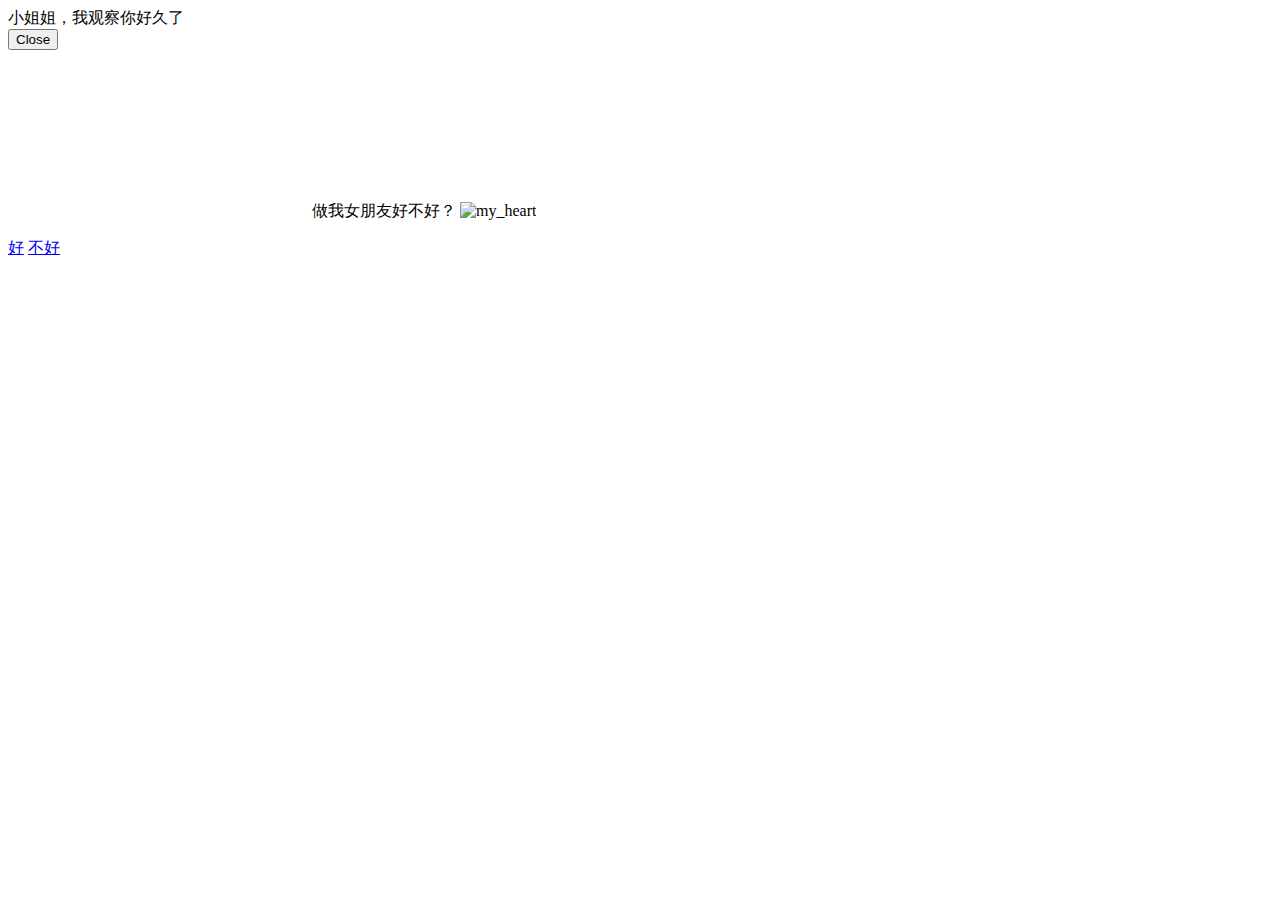
==== pop_desc.html @ 0097086f "1" ====
<!DOCTYPE html>
<html lang="en">

<head>
    <meta charset="UTF-8">
    <meta name="viewport" content="width=device-width, initial-scale=1.0">
    <meta http-equiv="X-UA-Compatible" content="ie=edge">
    <title>confession</title>
    <link rel="stylesheet" href="./style/base.css">
</head>

<body>
    <div id="app">
        <div class="md-modal modal-msg md-modal-transition" :class="{'md-show': mdShow}">
            <div class="md-modal-inner">
                <div class="md-top">
                    <div class="md-title">小姐姐，我观察你好久了</div> <!--小姐姐，我观察你好久了-->
                    <button class="md-close" @click="closeModal">Close</button>
                </div>
                <div class="md-content">
                    <div class="confirm-tips">
                        <!-- <slot name="message"></slot> -->
                        <p slot="message">
                            <svg class="icon-status-ok">
                                <use xmlns:xlink="http://www.w3.org/1999/xlink" xlink:href="#iicon-status-ok"></use>
                            </svg>
                            <span class="md-modal-text">做我女朋友好不好？</span><!--做我女朋友好不好!-->
                            <img src="./img/my_heart.jpeg" alt="my_heart">
                        </p>
                    </div>
                    <div class="btn-wrap">
                        <!-- <slot name="btnGroup"></slot> -->
                        <a class="btn btn--m" href="javascript:;" @click="yes">好</a>
                        <a id="btn_no" class="btn btn--n" href="javascript:;" onmouseover="no()">不好</a>

                    </div>
                </div>
            </div>
        </div>
        <div class="md-overlay" @click="closeModal" v-if="mdShow"></div>
        <embed style="opacity:0" src="https://music.163.com/style/swf/widget.swf?sid=1369712311&type=3&auto=1&width=410&height=310" width="410" height="310"  allowNetworking="all"></embed>
    </div>
    <script src="https://cdn.jsdelivr.net/npm/vue"></script>
    <script>
        new Vue({
            el: '#app',
            data: {
                mdShow: true,
                clickNoTimes: 0
            },
            methods: {
                closeModal() {
                    // this.mdShow = false
                    alert('沉默就是默认噢！(*^__^*) 嘻嘻……')
                },
                // mounted(){
                //     var aText ='';
                //     document.getElementById("app").innerHTML += aText;
                // },
                yes() {
                    alert('小媳妇白又白，快到我的怀里来！O(∩_∩)O');
                    window.location = 'http://w3.zaiyiqiba.com/love.php?make=1&id=470614'
                },
                no() {
                    this.clickNoTimes++;
                    switch(this.clickNoTimes){
                        case 1: alert('工资都归你！');break;
                        case 2: alert('家务我来做！');break;
                        case 3: alert('天天吃香喝辣！');break;
                        case 4: alert('孩子我来生！');break;
                        case 5: alert('房产证写你名字！');break;
                        case 6: alert('帮你揉肩按摩！');break;
                        case 7: alert('逛街让你一身轻！');break;
                        case 8: alert('化妆品随意买！');break;
                        case 9: alert('做我女朋友做梦都会笑醒！');break;
                        case 10: alert('不开心随便锤！');break;
                        case 11: alert('你就看我这么可怜依了我吧！');break;
                        case 12: alert('再点不好就是当我女朋友了！');break;
                        case 13: alert('小媳妇白又白，快到我的怀里来！O(∩_∩)O');
                                this.clickNoTimes=13;
                                window.location = 'http://w3.zaiyiqiba.com/love.php?make=1&id=470614';                    
                                break;
                    }
                }
            }
        })
    </script>
</body>

</html>
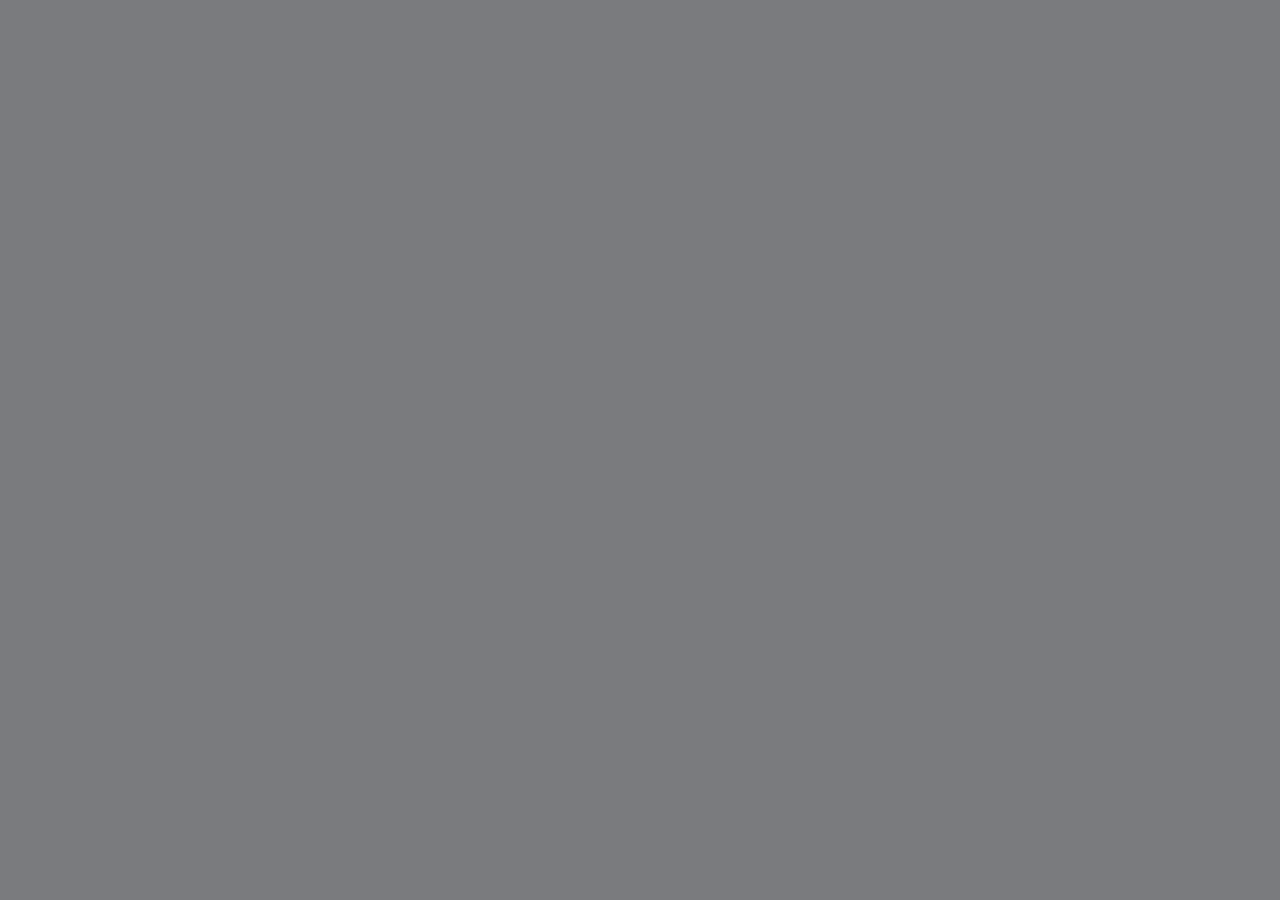
==== commit 9eb72662: "[FEATURE]v1.0.2" ====
--- a/pop_desc.html
+++ b/pop_desc.html
@@ -31,7 +31,7 @@
                     <div class="btn-wrap">
                         <!-- <slot name="btnGroup"></slot> -->
                         <a class="btn btn--m" href="javascript:;" @click="yes">好</a>
-                        <a id="btn_no" class="btn btn--n" href="javascript:;" onmouseover="no()">不好</a>
+                        <a id="btn_no" class="btn btn--n" href="javascript:;" onmouseover="no()"  @click="no">不好</a>
 
                     </div>
                 </div>
--- a/style/base.css
+++ b/style/base.css
@@ -0,0 +1,1334 @@
+@charset "UTF-8";
+/* base */
+*,
+*::before,
+*::after {
+  -webkit-box-sizing: border-box;
+  box-sizing: border-box;
+}
+
+html {
+  font-family:sans-serif,"\5FAE\8F6F\96C5\9ED1",arial;
+  font-size: 100%;
+  -ms-text-size-adjust: 100%;
+  -webkit-text-size-adjust: 100%;
+}
+
+body {
+  margin: 0;
+  padding: 0;
+  overflow-x: hidden;
+  position: relative;
+}
+
+ul, ol {
+  list-style: none;
+  margin: 0;
+  padding: 0;
+}
+
+div, p, dl, dt, dd {
+  margin: 0;
+  padding: 0;
+}
+
+li,
+dl,
+dt,
+dd,
+h1,
+h2,
+h3,
+h4,
+h5,
+h6,
+hgroup,
+p,
+blockquote,
+figure,
+form,
+fieldset,
+input,
+legend,
+pre,
+abbr,
+button {
+  margin: 0;
+  padding: 0;
+}
+
+h1,
+h2,
+h3,
+h4,
+h5,
+h6 {
+  font-weight: normal;
+}
+
+pre,
+code,
+address,
+caption,
+th,
+figcaption {
+  font-size: 1em;
+  font-weight: normal;
+  font-style: normal;
+}
+
+fieldset,
+iframe,
+img {
+  border: 0;
+}
+
+caption,
+th {
+  text-align: left;
+}
+
+table {
+  border-collapse: collapse;
+  border-spacing: 0;
+}
+
+article,
+aside,
+footer,
+header,
+nav,
+main,
+section,
+summary,
+details,
+hgroup,
+figure,
+figcaption {
+  display: block;
+}
+
+audio,
+canvas,
+video,
+progress {
+  display: inline-block;
+  vertical-align: baseline;
+}
+
+button {
+  background: none;
+  border: 0;
+  -webkit-box-sizing: border-box;
+  box-sizing: border-box;
+  color: inherit;
+  cursor: pointer;
+  font: inherit;
+  line-height: inherit;
+  overflow: visible;
+  vertical-align: inherit;
+}
+
+button:disabled {
+  cursor: default;
+}
+
+a {
+  color: inherit;
+  text-decoration: none;
+  cursor: pointer;
+}
+
+a:active,
+a:hover {
+  outline: 0;
+}
+
+h1 {
+  font-size: 2em;
+}
+
+img {
+  border: 0;
+}
+
+:focus {
+  outline: none;
+}
+
+[hidden] {
+  display: none;
+}
+
+.nobr {
+  white-space: nowrap;
+}
+
+i,
+em,
+code {
+  font-style: normal;
+}
+
+b,
+strong {
+  font-weight: bold;
+}
+
+sub,
+sup {
+  font-size: 75%;
+  line-height: 0;
+  position: relative;
+  vertical-align: baseline;
+}
+
+sup {
+  top: -0.5em;
+}
+
+button,
+input,
+select,
+textarea {
+  font-family: inherit;
+  /* 1 */
+  font-size: 100%;
+  /* 2 */
+  margin: 0;
+  /* 3 */
+}
+
+input:focus,
+select:focus,
+textarea:focus,
+button:focus, button:active {
+  outline: none;
+}
+
+table {
+  border-collapse: collapse;
+  border-spacing: 0;
+}
+
+.clearfix:after {
+  visibility: hidden;
+  display: block;
+  content: " ";
+  clear: both;
+}
+
+.clearfix {
+  zoom: 1;
+}
+
+@media print {
+  body,
+  #main,
+  #content {
+    color: #000;
+  }
+
+  a,
+  a:link,
+  a:visited {
+    color: #000;
+    text-decoration: none;
+  }
+}
+
+/** font style **/
+.font-bold {
+  font-weight: bold;
+}
+
+.font-color-red {
+  color: #d1434a;
+}
+
+.font-color-orange {
+  color: #ee7a23;
+}
+
+.font-color-gray {
+  color: #605F5F;
+}
+
+.font-color-blue {
+  color: #2bc4e2;
+}
+
+.font-color-white {
+  color: #fff;
+}
+
+.font-color-black {
+  color: #333;
+}
+
+.font-underline {
+  text-decoration: underline;
+}
+
+.font-link:hover {
+  opacity: .7;
+}
+
+.font-size-12 {
+  font-size: 12px;
+}
+
+.font-size-16 {
+  font-size: 16px;
+}
+
+.font-size-18 {
+  font-size: 18px;
+}
+
+.font-size-20 {
+  font-size: 20px;
+}
+
+.font-size-24 {
+  font-size: 24px;
+}
+
+.font-size-32 {
+  font-size: 32px;
+}
+
+.font-size-36 {
+  font-size: 36px;
+}
+
+.font-size-48 {
+  font-size: 48px;
+}
+
+.font-size-60 {
+  font-size: 60px;
+}
+
+.font-size-5x {
+  font-size: .5em;
+}
+
+.font-size-8x {
+  font-size: .8em;
+}
+
+.font-size-12x {
+  font-size: 1.2em;
+}
+
+.font-size-15x {
+  font-size: 1.5em;
+}
+
+.font-size-20x {
+  font-size: 2em;
+}
+
+.font-size-25x {
+  font-size: 2.5em;
+}
+
+.font-size-30x {
+  font-size: 3em;
+}
+
+.text-uppercase {
+  text-transform: uppercase;
+}
+
+.text-lowercase {
+  text-transform: lowercase;
+}
+
+.text-capitalize {
+  text-transform: capitalize;
+}
+
+.text-normal {
+  text-transform: none;
+}
+
+.text-left {
+  text-align: left;
+}
+
+.text-center {
+  text-align: center;
+}
+
+.text-right {
+  text-align: right;
+}
+
+@media only screen and (max-width: 991px) {
+  .font-size-12 {
+    font-size: 1.2rem;
+  }
+
+  .font-size-16, .font-size-18 {
+    font-size: 1.4rem;
+  }
+
+  .font-size-20, .font-size-24 {
+    font-size: 1.6rem;
+  }
+
+  .font-size-32 {
+    font-size: 1.8rem;
+  }
+
+  .font-size-36 {
+    font-size: 2rem;
+  }
+
+  .font-size-48 {
+    font-size: 2.4rem;
+  }
+
+  .font-size-48 {
+    font-size: 3rem;
+  }
+}
+html {
+  font-size: 10px;
+}
+
+body {
+  font-size: 1.4rem;
+  color: #605F5F;
+  font-family: "akkurat", sans-serif;
+  background: #f5f7fc;
+  -webkit-font-smoothing: antialiased;
+  -moz-font-smoothing: grayscale;
+  -moz-osx-font-smoothing: grayscale;
+}
+
+.hidden, hide {
+  display: none;
+}
+
+a {
+  -webkit-transition: color .3s ease-out;
+  transition: color .3s ease-out;
+}
+
+a:hover {
+  color: #d1434a;
+  -webkit-transition: color .3s ease-out;
+  transition: color .3s ease-out;
+}
+
+/** the page max width **/
+.container {
+  max-width: 1280px;
+  margin: 0 auto;
+  padding: 0 10px;
+}
+
+.nav-breadcrumb-wrap {
+  background: #f0f0f0;
+}
+
+
+/** 面包屑 **/
+.nav-breadcrumb {
+  padding: 10px 0;
+  line-height: 25px;
+  font-size: 14px;
+}
+
+.nav-breadcrumb a {
+  position: relative;
+  margin-right: 16px;
+  color: #999;
+}
+
+.nav-breadcrumb a:after {
+  position: absolute;
+  top: 3px;
+  right: -12px;
+  content: "/";
+  line-height: 1.2;
+}
+
+.nav-breadcrumb a:hover {
+  color: #d1434a;
+}
+
+.nav-breadcrumb span {
+  color: #d1434a;
+}
+
+/** 普通页面标题 **/
+.page-title-normal {
+  font-family: "moderat", sans-serif;
+  color: #333;
+}
+
+.page-title-normal h2 {
+  padding: 40px 0 20px 0;
+  font-size: 22px;
+  text-transform: uppercase;
+  letter-spacing: .25em;
+  font-weight: bold;
+}
+
+.section-title-normal {
+  padding-bottom: 10px;
+  font-size: 20px;
+}
+
+.view-more-normal {
+  position: relative;
+  width: 100px;
+  height: 50px;
+  margin: 0 auto 20px auto;
+  overflow: hidden;
+  text-align: center;
+  font-size: 14px;
+}
+
+@media only screen and (max-width: 1280px) {
+  .container {
+    width: 100%;
+  }
+}
+
+@media only screen and (max-width: 991px) {
+  .page-title-normal h2 {
+    padding: 30px 0 20px 0;
+    font-size: 18px;
+  }
+
+  .no-data {
+    font-size: 16px;
+  }
+
+  .loading {
+    padding: 50px 0;
+  }
+}
+
+@media only screen and (max-width: 767px) {
+  html {
+    font-size: 12.5px;
+  }
+
+  .container {
+    padding: 0;
+  }
+
+  .nav-breadcrumb {
+    display: none;
+  }
+
+  .page-title-normal {
+    text-align: center;
+  }
+
+  .page-title-normal h2 {
+    padding: 1.3rem 0;
+    font-size: 1.4rem;
+    border-bottom: 1px solid #e9e9e9;
+  }
+
+  .section-title-normal {
+    padding: 10px 10px 5px 10px;
+    font-size: 1.2rem;
+    border-bottom: 1px solid #e9e9e9;
+  }
+
+  .view-more-normal {
+    margin-top: 20px;
+    margin-bottom: 10px;
+    width: 60px;
+    height: 60px;
+    font-size: 10px;
+  }
+
+}
+
+@media only screen and (max-width: 640px) {
+  html {
+    font-size: 11.6667px;
+  }
+}
+
+@media only screen and (max-width: 375px) {
+  html {
+    font-size: 10.8333px;
+  }
+}
+
+@media only screen and (max-width: 320px) {
+  html {
+    font-size: 10px;
+  }
+}
+
+.btn.btn--dis, .btn[href].btn--dis {
+  border-color: #ccc;
+  background: transparent;
+  color: #ccc;
+  cursor: default;
+}
+
+.btn.btn--dis:hover {
+  border-color: #ccc !important;
+  background: transparent !important;
+  color: #ccc !important;
+}
+
+.btn--red.btn--dis, .btn--red[href].btn--dis {
+  border-color: #ccc;
+  background-color: #ccc;
+  color: #fff;
+  cursor: default;
+}
+
+.btn--red.btn--dis:hover {
+  border-color: #ccc !important;
+  background: #ccc !important;
+  color: #fff !important;
+}
+
+.btn {
+  height: 55px;
+  line-height: 54px;
+  padding: 0 10px;
+}
+
+.btn, .btn[href] {
+  display: inline-block;
+  text-align: center;
+  font-size: 14px;
+  font-family: "moderat", sans-serif;
+  font-weight: bold;
+  -webkit-transition: all .3s ease-out;
+  transition: all .3s ease-out;
+  border: 1px solid #d1434a;
+  color: #d1434a;
+  text-transform: uppercase;
+  letter-spacing: .25em;
+  white-space: nowrap;
+}
+
+.btn:hover, .btn[href]:hover {
+  background-color: #ffe5e6;
+  -webkit-transition: all .3s ease-out;
+  transition: all .3s ease-out;
+}
+
+.btn--red, .btn--red[href] {
+  background-color: #d1434a;
+  border-color: #d1434a;
+  color: #fff;
+}
+
+.btn--red:hover, .btn--red[href]:hover {
+  background-color: #f16f75;
+  border-color: #f16f75;
+  color: #fff;
+}
+
+.btn--m {
+  height: 40px;
+  line-height: 40px;
+}
+
+.btn--n {
+  height: 40px;
+  line-height: 40px;
+}
+
+.btn--n:hover {
+   animation: moveToRight 0.5s ease-in-out;
+   animation-fill-mode: forwards;
+}
+
+.btn--s {
+  height: 35px;
+  line-height: 35px;
+  font-size: 12px;
+  letter-spacing: .1em;
+}
+
+.btn-line2 {
+  white-space: normal;
+  line-height: 1em;
+  vertical-align: top;
+}
+
+.up-down-btn {
+  color: #ee7a23;
+}
+
+.i-up-down {
+  position: relative;
+  display: inline-block;
+  width: 14px;
+  height: 6px;
+  vertical-align: middle;
+  z-index: 2;
+  -webkit-transform: translateY(2px);
+  -ms-transform: translateY(2px);
+  transform: translateY(2px);
+  -webkit-transition: -webkit-transform .3s ease-out;
+  transition: -webkit-transform .3s ease-out;
+  transition: transform .3s ease-out;
+  transition: transform .3s ease-out, -webkit-transform .3s ease-out;
+}
+
+.i-up-down i {
+  position: absolute;
+  top: 0;
+  width: 8px;
+  height: 1px;
+  background: #ee7a23;
+}
+
+.i-up-down .i-up-down-l {
+  left: 0;
+  -webkit-transform: rotate(40deg);
+  -ms-transform: rotate(40deg);
+  transform: rotate(40deg);
+  -webkit-transition: -webkit-transform .3s ease-out;
+  transition: -webkit-transform .3s ease-out;
+  transition: transform .3s ease-out;
+  transition: transform .3s ease-out, -webkit-transform .3s ease-out;
+}
+
+.i-up-down .i-up-down-r {
+  right: 0;
+  -webkit-transform: rotate(-40deg);
+  -ms-transform: rotate(-40deg);
+  transform: rotate(-40deg);
+  -webkit-transition: all .3s ease-out;
+  transition: all .3s ease-out;
+}
+
+.select-self {
+  position: relative;
+  display: inline-block;
+  cursor: pointer;
+}
+
+.select-self-area {
+  width: auto;
+  background: #f0f0f0;
+  border-radius: 3px;
+  min-width: 50px;
+  max-width: 240px;
+  height: 30px;
+  line-height: 30px;
+}
+
+.select-self-area .select-ipt {
+  display: block;
+  min-width: 56px;
+  height: 100%;
+  padding: 0 25px 0 10px;
+  border: 0;
+  color: #605F5F;
+  text-align: left;
+  font-size: 16px;
+  overflow: hidden;
+}
+
+.select-self-area .select-btn {
+  position: absolute;
+  right: 0;
+  top: 0;
+  width: 18px;
+  height: 100%;
+  background: #fff;
+  border: 1px solid #ccc;
+  border-radius: 3px;
+  text-align: center;
+}
+
+.select-self-area .select-btn .i-up-down {
+  width: 8px;
+  top: 0;
+  left: 0;
+}
+
+.select-self-area .select-btn .i-up-down i {
+  width: 5px;
+  height: 2px;
+  background-color: #605F5F;
+}
+
+.select-self-open {
+  border-radius: 3px 3px 0 0;
+}
+
+.select-self-open .select-options {
+  display: block;
+}
+
+.select-self-open .i-up-down .i-up-down-l {
+  left: 0;
+  -webkit-transform: rotate(-40deg);
+  -ms-transform: rotate(-40deg);
+  transform: rotate(-40deg);
+  -webkit-transition: -webkit-transform .3s ease-out;
+  transition: -webkit-transform .3s ease-out;
+  transition: transform .3s ease-out;
+  transition: transform .3s ease-out, -webkit-transform .3s ease-out;
+}
+
+.select-self-open .i-up-down .i-up-down-r {
+  right: 0;
+  -webkit-transform: rotate(40deg);
+  -ms-transform: rotate(40deg);
+  transform: rotate(40deg);
+  -webkit-transition: all .3s ease-out;
+  transition: all .3s ease-out;
+}
+
+.select-self-open .select-options {
+  z-index: 102;
+}
+
+.select-self-open.select-up .select-options {
+  top: auto;
+  bottom: 30px;
+}
+
+.up-down-btn.open {
+  -webkit-transition: all .3s ease-out;
+  transition: all .3s ease-out;
+}
+
+.up-down-btn.open .i-up-down-l {
+  -webkit-transform: rotate(-40deg);
+  -ms-transform: rotate(-40deg);
+  transform: rotate(-40deg);
+  -webkit-transition: all .3s ease-out;
+  transition: all .3s ease-out;
+}
+
+.up-down-btn.open .i-up-down-r {
+  -webkit-transform: rotate(40deg);
+  -ms-transform: rotate(40deg);
+  transform: rotate(40deg);
+  -webkit-transition: all .3s ease-out;
+  transition: all .3s ease-out;
+}
+
+input[type="text"], input[type="number"], input[type="password"], textarea {
+  padding: 1em;
+  border: 1px solid #ccc;
+  background: #fff;
+}
+
+input[type="number"] {
+  -moz-appearance: textfield;
+}
+
+input[type=number]::-webkit-inner-spin-button,
+input[type=number]::-webkit-outer-spin-button {
+  -webkit-appearance: none;
+  margin: 0;
+}
+
+textarea {
+  resize: none;
+}
+
+.checkbox-btn {
+  display: inline-block;
+  width: 16px;
+  height: 16px;
+  background: #fff;
+  border: 1px solid #999;
+  border-radius: 50%;
+  text-align: center;
+  vertical-align: middle;
+  cursor: pointer;
+}
+
+.checkbox-btn .icon-ok {
+  position: relative;
+  display: none;
+  width: 100%;
+  height: 100%;
+  fill: #fff;
+  -webkit-transform: scale(0.6);
+  -ms-transform: scale(0.6);
+  transform: scale(0.6);
+  vertical-align: top;
+}
+
+.checkbox-btn.checked {
+  background-color: #ee7a23;
+  border-color: #ee7a23;
+}
+
+.checkbox-btn.checked .icon-ok {
+  display: inline-block;
+}
+
+.checkbox-btn.orange.checked {
+  background-color: #ee7a23;
+  border-color: #ee7a23;
+}
+
+/** header and footer **/
+html {
+  -webkit-box-sizing: border-box;
+  box-sizing: border-box;
+}
+
+*, *::after, *::before {
+  -webkit-box-sizing: inherit;
+  box-sizing: inherit;
+}
+
+
+.header {
+  position: relative;
+}
+
+
+.footer {
+  background-color: #f5f7fc;
+  color: #333;
+  position: relative;
+}
+
+.footer__wrap {
+  max-width: 1280px;
+  margin: 0 auto;
+}
+
+.footer__primary .footer__inner {
+  height: 104px;
+}
+
+.footer__secondary {
+  border-top: 1px solid rgba(51, 51, 51, 0.15);
+}
+
+.footer__secondary .footer__inner {
+  height: 100px;
+}
+
+.footer__inner {
+  max-width: 1280px;
+  margin: 0 auto;
+  position: relative;
+}
+
+.footer__region {
+  position: absolute;
+  top: 50%;
+  -webkit-transform: translateY(-50%);
+  -ms-transform: translateY(-50%);
+  transform: translateY(-50%);
+  left: 36px;
+}
+
+.footer__region span {
+  color: #ada9a5;
+}
+
+.footer__secondary__nav {
+  position: absolute;
+  top: 50%;
+  -webkit-transform: translateY(-50%);
+  -ms-transform: translateY(-50%);
+  transform: translateY(-50%);
+  right: 36px;
+}
+
+.footer__secondary__nav a,
+.footer__secondary__nav span {
+  color: #ada9a5;
+  margin-left: 3.3125em;
+}
+
+.footer__secondary__nav a:first-child,
+.footer__secondary__nav span:first-child {
+  margin-left: 0;
+}
+
+.footer__region__flag {
+  display: inline-block;
+  position: relative;
+  top: 7px;
+  width: 38px;
+}
+
+ @keyframes moveToRight {
+      0% {
+        transform: translateY(0px);
+      }
+      100% {
+        transform: translateY(50px);
+      }
+    }
+
+@media screen and (max-width: 1440px) {
+  .footer__nav a {
+    margin-left: 2em;
+  }
+
+  .footer__secondary__nav a,
+  .footer__secondary__nav span {
+    margin-left: 1.5em;
+  }
+}
+
+@media screen and (max-width: 991px) {
+  .footer__nav a {
+    font-size: 12px;
+  }
+
+  .footer__secondary__nav a,
+  .footer__secondary__nav span {
+    font-size: 12px;
+  }
+}
+
+@media screen and (max-width: 767px) {
+  .footer__primary .footer__inner {
+    padding-top: 80px;
+    padding-bottom: 80px;
+    height: auto;
+    text-align: center;
+  }
+
+  .footer__secondary .footer__inner {
+    padding: 15px 0 20px;
+    height: auto;
+    text-align: center;
+  }
+
+  .footer__logo {
+    position: static;
+    top: 0;
+    left: 0;
+    -webkit-transform: none;
+    -ms-transform: none;
+    transform: none;
+    height: 42.73px;
+    width: 164px;
+    display: inline-block;
+  }
+
+  .footer__nav {
+    position: static;
+    top: 0;
+    left: 0;
+    -webkit-transform: none;
+    -ms-transform: none;
+    transform: none;
+    display: block;
+    margin-top: 70px;
+  }
+
+  .footer__nav a {
+    margin-top: 23px;
+    margin-left: 0;
+    display: block;
+  }
+
+  .footer__nav a:first-of-type {
+    margin-top: 0;
+  }
+
+  .footer__region {
+    position: static;
+    top: 0;
+    left: 0;
+    -webkit-transform: none;
+    -ms-transform: none;
+    transform: none;
+  }
+
+  .footer__secondary__nav {
+    position: static;
+    top: 0;
+    left: 0;
+    -webkit-transform: none;
+    -ms-transform: none;
+    transform: none;
+    margin-top: 50px;
+  }
+
+  .footer__secondary__nav span,
+  .footer__secondary__nav a {
+    display: block;
+    margin-left: 0;
+  }
+
+  .footer__secondary__nav a {
+    margin-top: 1.6363636364em;
+  }
+}
+
+/** header and footer end **/
+.md-modal {
+  position: fixed;
+  top: 50%;
+  left: 50%;
+  width: 535px;
+  height: auto;
+  -webkit-transform: translate(-50%, -50%);
+  -ms-transform: translate(-50%, -50%);
+  transform: translate(-50%, -50%);
+  visibility: hidden;
+  z-index: 201;
+}
+
+.md-modal.md-modal-m {
+  width: 620px;
+}
+
+.md-modal .md-close {
+  position: absolute;
+  top: 7px;
+  right: 7px;
+  width: 34px;
+  height: 34px;
+  -webkit-transform: scale(0.5);
+  -ms-transform: scale(0.5);
+  transform: scale(0.5);
+  text-indent: -8000px;
+}
+
+.md-modal .md-close:before, .md-modal .md-close:after {
+  position: absolute;
+  top: 16px;
+  left: -4px;
+  content: "";
+  width: 44px;
+  height: 3px;
+  background: #d7d8dd;
+  -webkit-transition: -webkit-transform .5s ease-out;
+  transition: -webkit-transform .5s ease-out;
+  transition: transform .5s ease-out;
+  transition: transform .5s ease-out, -webkit-transform .5s ease-out;
+}
+
+.md-modal .md-close:before {
+  -webkit-transform: rotate(-45deg);
+  -ms-transform: rotate(-45deg);
+  transform: rotate(-45deg);
+}
+
+.md-modal .md-close:after {
+  -webkit-transform: rotate(45deg);
+  -ms-transform: rotate(45deg);
+  transform: rotate(45deg);
+}
+
+.md-modal .md-close:hover:before, .md-modal .md-close:hover:after {
+  -webkit-transition: -webkit-transform .3s ease-out;
+  transition: -webkit-transform .3s ease-out;
+  transition: transform .3s ease-out;
+  transition: transform .3s ease-out, -webkit-transform .3s ease-out;
+}
+
+.md-modal .md-close:hover:before {
+  -webkit-transform: rotate(-135deg);
+  -ms-transform: rotate(-135deg);
+  transform: rotate(-135deg);
+}
+
+.md-modal .md-close:hover:after {
+  -webkit-transform: rotate(-45deg);
+  -ms-transform: rotate(-45deg);
+  transform: rotate(-45deg);
+}
+
+.md-modal .md-tit {
+  font-weight: 200;
+  line-height: 1.8em;
+  text-align: center;
+}
+
+.md-modal .md-modal-inner {
+  padding: 50px;
+}
+
+.md-modal .btn-wrap {
+  margin-top: 20px;
+  text-align: center;
+  font-size: 0;
+}
+
+.md-modal .btn-wrap .btn {
+  width: 45%;
+  min-width: 80px;
+  margin: 0 2.5%;
+}
+
+.md-modal .confirm-tips, .md-modal .alert-tips {
+  font-size: 14px;
+  font-weight: 200;
+  text-align: center;
+}
+
+.md-modal .confirm-tips p, .md-modal .alert-tips p {
+  line-height: 1.8em;
+}
+
+.md-modal .confirm-tips {
+  min-height: 5.65em;
+}
+
+.md-modal .alert-tips {
+  display: -webkit-box;
+  display: -webkit-flex;
+  display: -ms-flexbox;
+  display: flex;
+  height: 10.25em;
+  -ms-flex-align: center;
+  -webkit-box-align: center;
+  -webkit-align-items: center;
+  align-items: center;
+}
+
+.md-modal .alert-tips p {
+  -webkit-box-flex: 1;
+  -webkit-flex: 1;
+  -ms-flex: 1;
+  flex: 1;
+}
+
+.md-modal.modal-normal .content-tit {
+  margin-bottom: 20px;
+  line-height: 20px;
+  font-size: 16px;
+  color: #333;
+}
+
+.md-modal .icon-status-ok {
+  width: 20px;
+  height: 20px;
+  fill: #ee7a23;
+  vertical-align: middle;
+  margin-right: 15px;
+}
+
+.md-overlay {
+  position: fixed;
+  top: 0;
+  left: 0;
+  width: 100%;
+  height: 100%;
+  background: rgba(0, 0, 0, 0.5);
+  z-index: 200;
+}
+
+.md-modal-transition .md-modal-inner {
+  background: #fff;
+  -webkit-transform: translateY(20%);
+  -ms-transform: translateY(20%);
+  transform: translateY(20%);
+  opacity: 0;
+  -webkit-transition: all .3s ease-out;
+  transition: all .3s ease-out;
+}
+
+.md-modal-transition.md-show {
+  visibility: visible;
+}
+
+.md-modal-transition.md-show .md-modal-inner {
+  -webkit-transform: translateY(0);
+  -ms-transform: translateY(0);
+  transform: translateY(0);
+  opacity: 1;
+  -webkit-transition: all .5s ease-out;
+  transition: all .5s ease-out;
+}
+
+@media only screen and (max-width: 767px) {
+  .md-modal {
+    width: 300px !important;
+  }
+
+  .md-modal.md-modal-fun .md-content {
+    padding-top: 30px;
+  }
+
+  .md-modal .md-close {
+    display: none;
+  }
+
+  .md-modal .md-tit {
+    padding: 0 15px;
+  }
+
+  .md-modal .md-modal-inner {
+    padding: 0 !important;
+  }
+
+  .md-modal .confirm-tips, .md-modal .alert-tips {
+    /* padding: 30px 10px; */
+    padding: 30px 10px;
+  }
+
+  .md-modal .confirm-tips {
+    display: -webkit-box;
+    display: -webkit-flex;
+    display: -ms-flexbox;
+    display: flex;
+    min-height: 90px;
+    -ms-flex-align: center;
+    -webkit-box-align: center;
+    -webkit-align-items: center;
+    align-items: center;
+  }
+
+  .md-modal .confirm-tips p {
+    -webkit-box-flex: 1;
+    -webkit-flex: 1;
+    -ms-flex: 1;
+    flex: 1;
+  }
+
+  .md-modal .btn-wrap {
+    display: -ms-flex;
+    display: -webkit-box;
+    display: -webkit-flex;
+    display: -ms-flexbox;
+    display: flex;
+    margin-top: 0;
+  }
+
+  .md-modal .btn-wrap .btn {
+    -webkit-box-flex: 1;
+    -webkit-flex: 1;
+    -ms-flex: 1;
+    flex: 1;
+    width: 100%;
+    margin: 0;
+    font-size: 12px;
+  }
+
+  .md-modal .btn-wrap .btn:first-child {
+    border-left: none;
+    border-right: none;
+  }
+
+  .md-modal.modal-normal .content-tit {
+    font-size: 12px;
+  }
+  .md-top {
+    padding: 10px;
+  }
+}
+.md-modal-text {
+  font-size: 24px;
+}